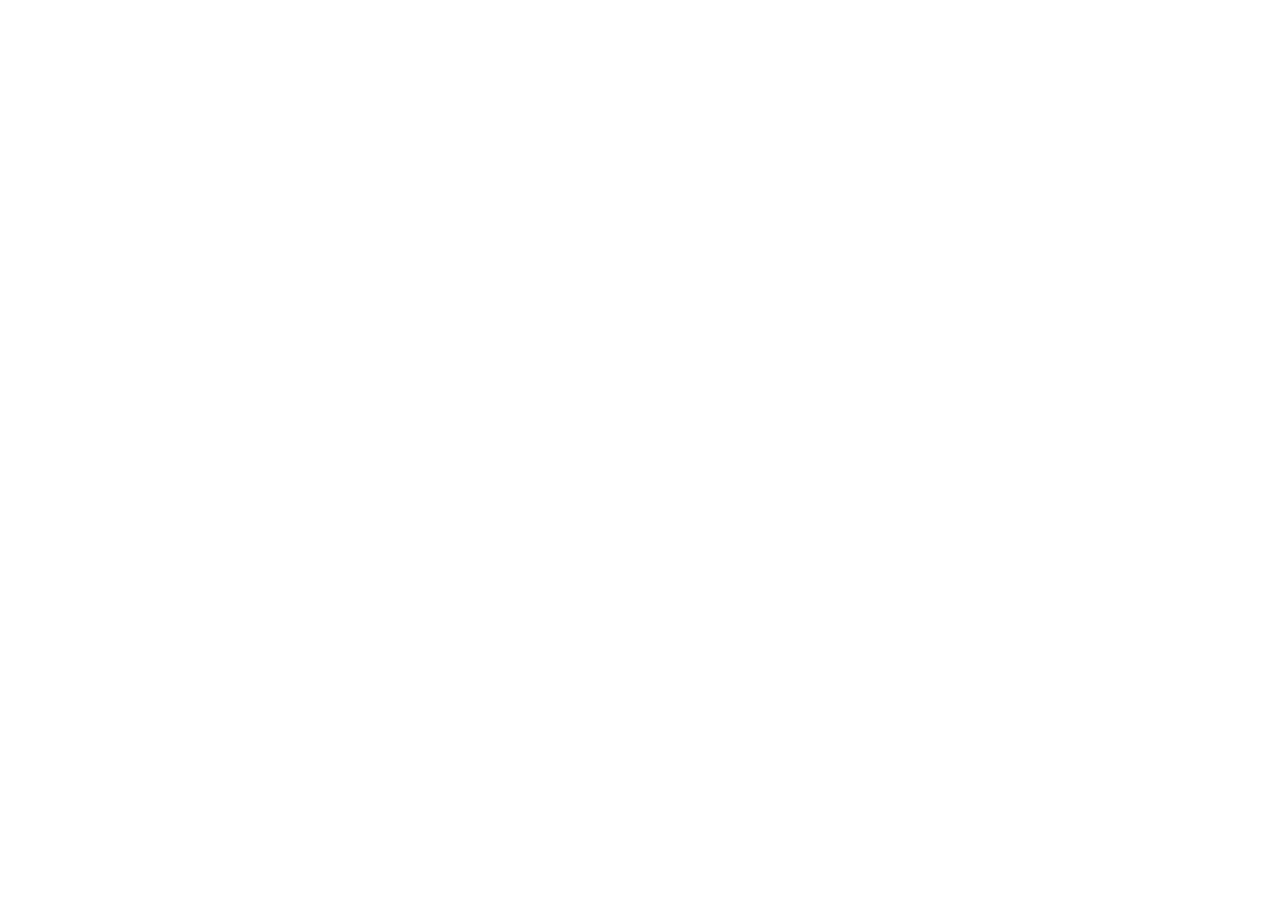
==== quiz-1.html @ 89a4891d "js3장공부" ====
<!DOCTYPE html>
<html lang="ko">
<head>
	<meta charset="UTF-8">
	<meta name="viewport" content="width=device-width, initial-scale=1.0">
	<meta http-equiv="X-UA-Compatible" content="ie=edge">
	<title>웹 브라우저 창에 표시하기</title>
</head>
<body>	

</body>
</html>
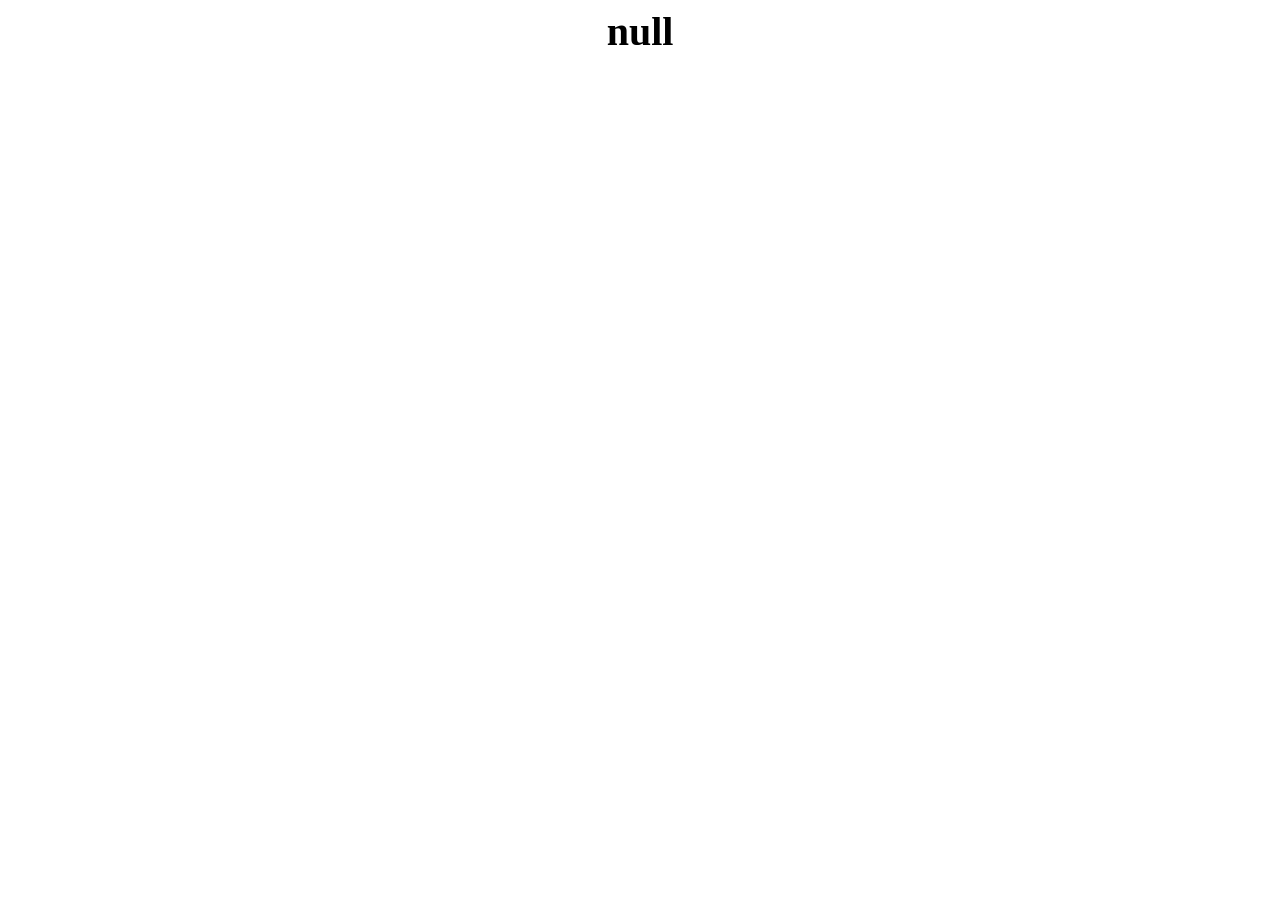
==== commit b566c284: "quizprompt" ====
--- a/quiz-1.html
+++ b/quiz-1.html
@@ -1,12 +1,22 @@
 <!DOCTYPE html>
 <html lang="ko">
-<head>
-	<meta charset="UTF-8">
-	<meta name="viewport" content="width=device-width, initial-scale=1.0">
-	<meta http-equiv="X-UA-Compatible" content="ie=edge">
-	<title>웹 브라우저 창에 표시하기</title>
-</head>
-<body>	
-
-</body>
-</html>+    <head>
+        <meta charset="UTF-8" />
+        <meta name="viewport" content="width=device-width, initial-scale=1.0" />
+        <meta http-equiv="X-UA-Compatible" content="ie=edge" />
+        <title>웹 브라우저 창에 표시하기</title>
+        <style>
+            body {
+                font-size: 40px;
+                font-weight: bold;
+                text-align: center;
+            }
+        </style>
+    </head>
+    <body>
+        <script>
+            var a = prompt("내용입력");
+            document.write(a);
+        </script>
+    </body>
+</html>
